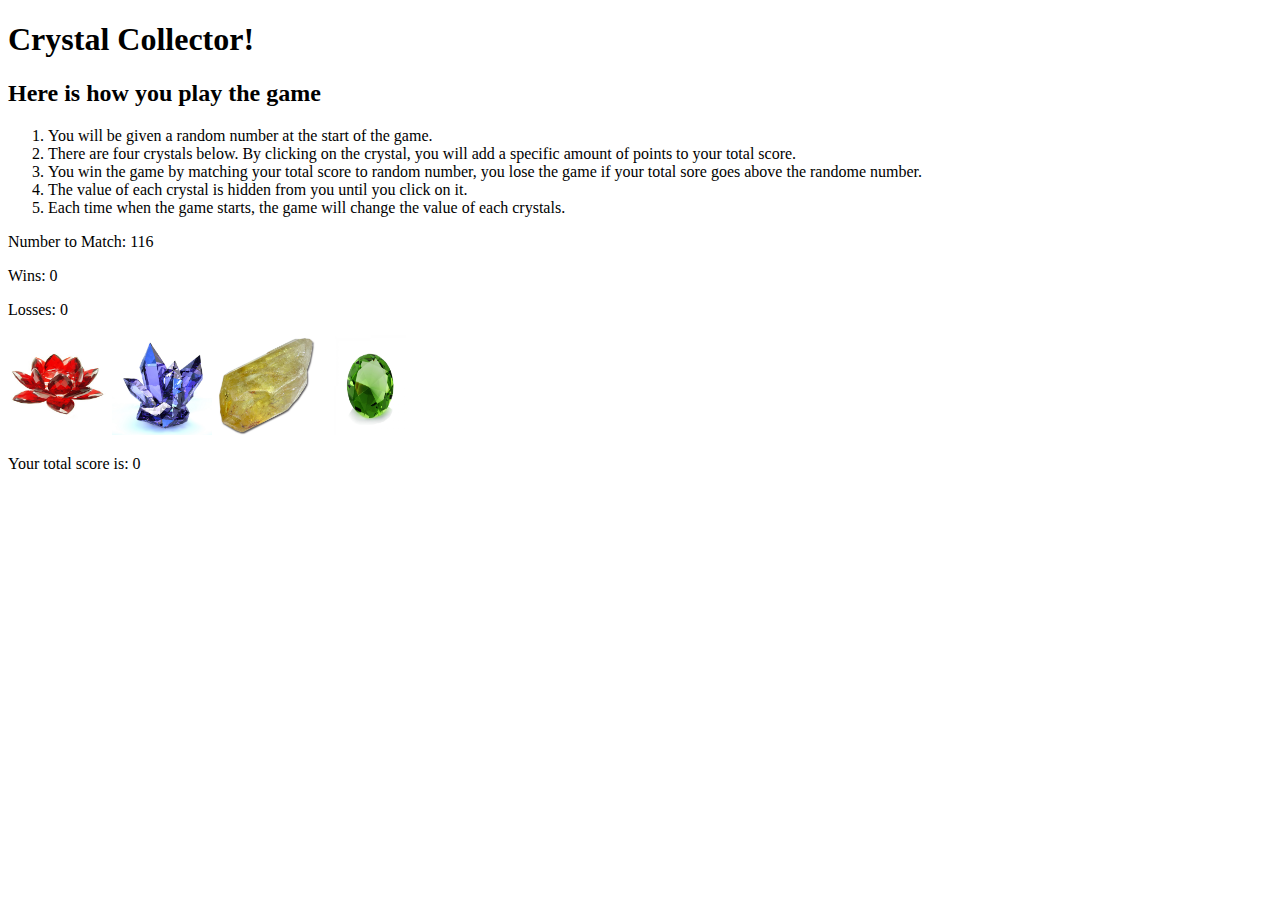
==== assests/index.html @ 1e6bb825 "Update html  and JS" ====
<!DOCTYPE html>
<html lang="en">

<head>
    <meta charset="UTF-8">
    <meta name="viewport" content="width=device-width, initial-scale=1.0">
    <meta http-equiv="X-UA-Compatible" content="ie=edge">
    <title>Crystal Collectors</title>
    <link rel="stylesheet" type="text/css" href="./css/reset.css">
    <link rel="stylesheet" type="text/css" href="./css/style.css">
</head>

<body onload="startUp()">
    <div class="hearder">
        <h1>Crystal Collector!</h1>

    </div>

    <div class="instruction">
        <h2> Here is how you play the game</h2>
        <ol>
            <li> You will be given a random number at the start of the game.</li>
            <li> There are four crystals below. By clicking on the crystal,
                you will add a specific amount of points to your total score. </li>
            <li> You win the game by matching your total score to random number,
                you lose the game if your total sore goes above the randome number. </li>
            <li> The value of each crystal is hidden from you until you click on it.</li>
            <li> Each time when the game starts, the game will change the value of each crystals.</li>

        </ol>
    </div>

    <div class="randomNumberToMatch">
        Number to Match: <span id="randomNumber"> </span>
    </div>

    <div class="winsAndLosses">
        <p>Wins: <span id="Wins"> </span></p>
        <p>Losses: <span id="Losses"> </span></p>
    </div>

    <div class="Crystal">
        <img id="redCrystal" src="./images/Red_crystal.JPG" width="100" height="100">
        <img id="blueCrystal" src="./images/Blue_crystal.jpg" width="100" height="100">
        <img id="yellowCrystal" src="./images/Yellow_crystal.jpg" width="100" height="100">
        <img id="greenCrystal" src="./images/green_crystal..jpg" width="100" height="100">
    </div>

    <div class="totalScore">
        <p>Your total score is:
            <span id="userScore"></span>
        </p>
    </div>
    
    <script type="text/javascript" src="https://cdnjs.cloudflare.com/ajax/libs/jquery/3.2.1/jquery.min.js"></script>
    <script type="text/javascript" src="./javascript/game.js"></script>
</body>
</html>
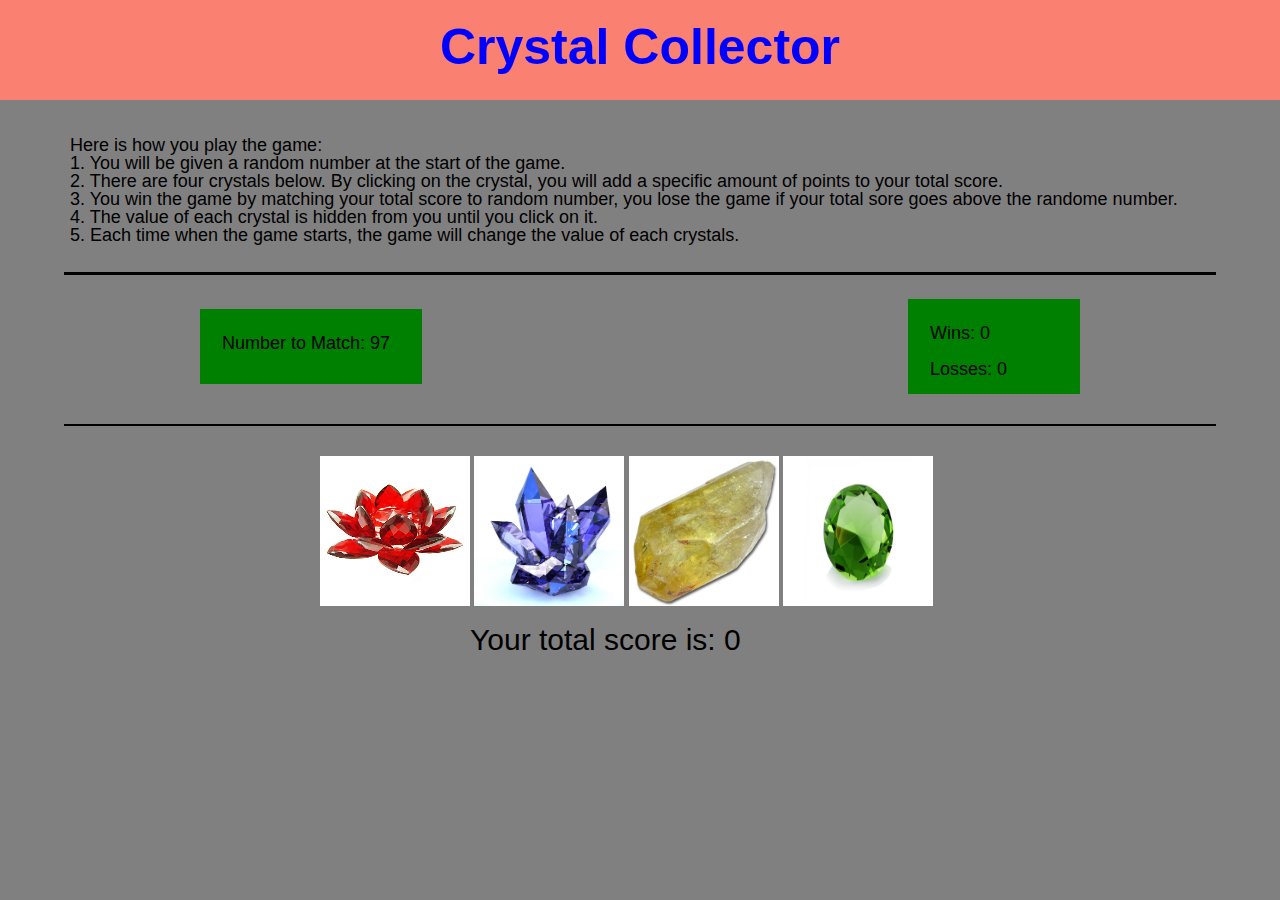
==== commit d8b47dfc: "CSS, html and JS update" ====
--- a/assests/index.html
+++ b/assests/index.html
@@ -5,47 +5,50 @@
     <meta charset="UTF-8">
     <meta name="viewport" content="width=device-width, initial-scale=1.0">
     <meta http-equiv="X-UA-Compatible" content="ie=edge">
-    <title>Crystal Collectors</title>
+    <title>💎 Crystal Collectors 💎</title>
     <link rel="stylesheet" type="text/css" href="./css/reset.css">
     <link rel="stylesheet" type="text/css" href="./css/style.css">
 </head>
 
 <body onload="startUp()">
-    <div class="hearder">
-        <h1>Crystal Collector!</h1>
+    <div class="header">
+        <h1>Crystal Collector</h1>
 
     </div>
-
+    <br>
     <div class="instruction">
-        <h2> Here is how you play the game</h2>
+        <h2> Here is how you play the game:</h2>
         <ol>
-            <li> You will be given a random number at the start of the game.</li>
-            <li> There are four crystals below. By clicking on the crystal,
+            <li> 1. You will be given a random number at the start of the game.</li>
+            <li> 2. There are four crystals below. By clicking on the crystal,
                 you will add a specific amount of points to your total score. </li>
-            <li> You win the game by matching your total score to random number,
+            <li> 3. You win the game by matching your total score to random number,
                 you lose the game if your total sore goes above the randome number. </li>
-            <li> The value of each crystal is hidden from you until you click on it.</li>
-            <li> Each time when the game starts, the game will change the value of each crystals.</li>
-
+            <li> 4. The value of each crystal is hidden from you until you click on it.</li>
+            <li> 5. Each time when the game starts, the game will change the value of each crystals.</li>
         </ol>
     </div>
-
+    <br>
+    <hr>
+    <br>
     <div class="randomNumberToMatch">
         Number to Match: <span id="randomNumber"> </span>
     </div>
-
+    
     <div class="winsAndLosses">
         <p>Wins: <span id="Wins"> </span></p>
+        <br>
         <p>Losses: <span id="Losses"> </span></p>
     </div>
-
+    <br>
+    <hr>
     <div class="Crystal">
-        <img id="redCrystal" src="./images/Red_crystal.JPG" width="100" height="100">
-        <img id="blueCrystal" src="./images/Blue_crystal.jpg" width="100" height="100">
-        <img id="yellowCrystal" src="./images/Yellow_crystal.jpg" width="100" height="100">
-        <img id="greenCrystal" src="./images/green_crystal..jpg" width="100" height="100">
+        <img id="redCrystal" src="./images/Red_crystal.JPG" width="150" height="150">
+        <img id="blueCrystal" src="./images/Blue_crystal.jpg" width="150" height="150">
+        <img id="yellowCrystal" src="./images/Yellow_crystal.jpg" width="150" height="150">
+        <img id="greenCrystal" src="./images/green_crystal..jpg" width="150" height="150">
     </div>
-
+    <br>
     <div class="totalScore">
         <p>Your total score is:
             <span id="userScore"></span>
--- a/assests/css/style.css
+++ b/assests/css/style.css
@@ -0,0 +1,74 @@
+body{
+    font-family: Arial, Helvetica, sans-serif;
+    background-color: grey;
+}
+
+.header {
+    text-align: center;
+    width: 100%;
+    height: 100px;
+    display: block;
+    background-color: salmon;
+    color:blue;
+}
+
+h1{
+    padding: 22px;
+    font-size: 50px;
+    font-weight: bold;
+    font-family: Arial, Helvetica, sans-serif
+}
+
+.instruction{
+    display: inline-block;
+    margin-top: 20px;
+    margin-left: 70px;
+    margin-bottom: 20px;
+    text-align: justify;
+    font-size: 18px;
+
+}
+
+hr{
+    text-align: center;
+    height: 2.5px;
+    width: 90%;
+    background-color: black;  
+    border: none;
+}
+
+.randomNumberToMatch{
+    display: block;
+    float: left;
+    background-color: green;
+    width: 200px;
+    height: 50px;
+    margin-top: 10px;
+    margin-left: 200px;
+    margin-bottom: 30px;
+    padding: 25px 0px 0px 22px;
+    font-size: 18px;
+}
+
+.winsAndLosses{
+    float: right;
+    margin-right: 200px;
+    margin-bottom: 30px;
+    width: 150px;
+    height: 50px;
+    background-color: green;
+    padding: 25px 0px 20px 22px;
+    font-size: 18px;
+}
+.Crystal{
+    margin-left: 320px;
+    margin-top: 30px;
+}
+
+.totalScore{
+    display: block;
+    color: black;
+    width: 450px;
+    margin-left: 470px;
+    font-size: 30px;
+}